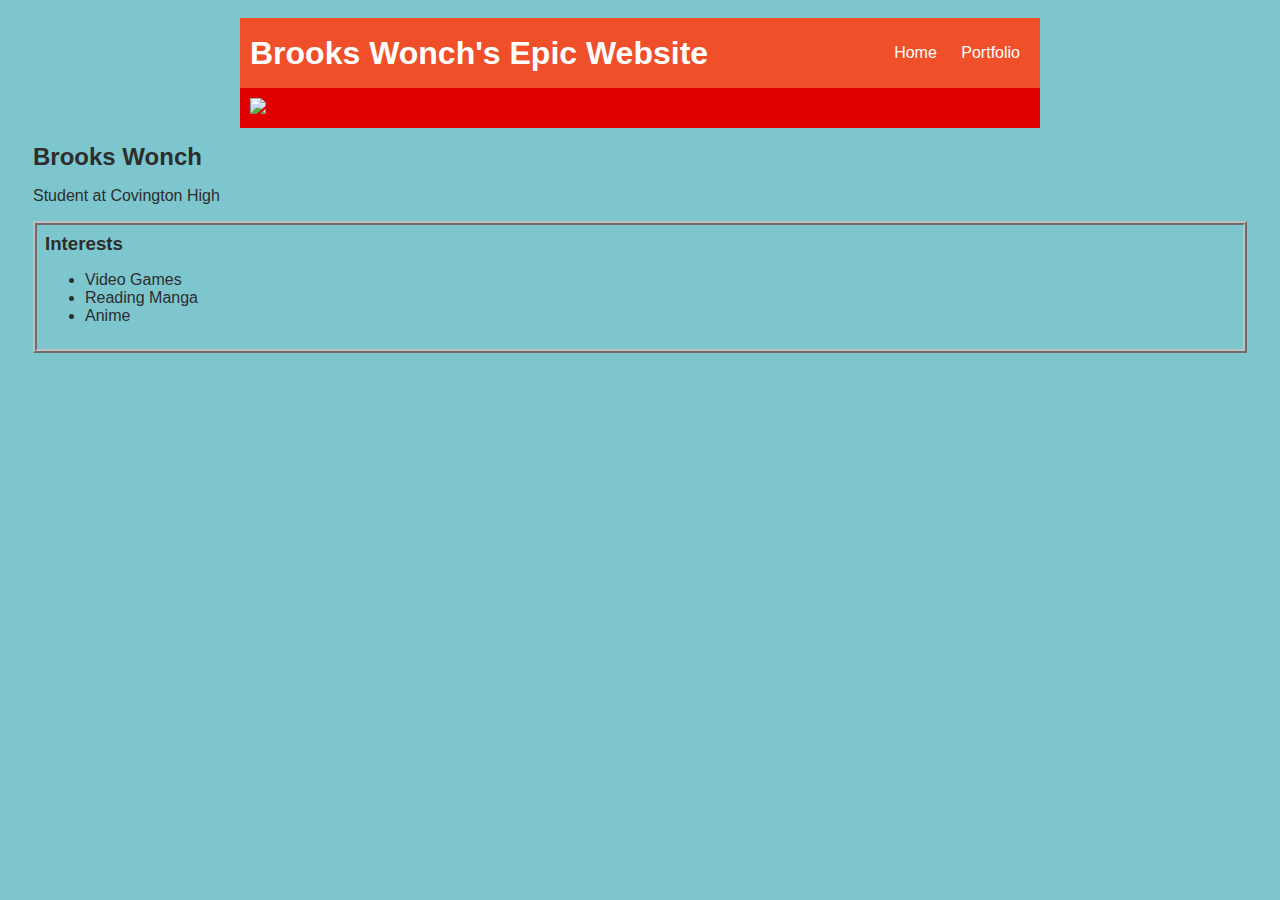
==== index.html @ d90e6c95 "add index.html and css files" ====
<!DOCTYPE HTML>
<html>
    <head>
     <title>Brooks Wonch's website</title>
     <link rel="stylesheet" href="style.css">
    </head>

    <body>
        <!-- All content goes here  -->
        <div id="all-contents">

            <nav id="nav-ul">
            <h1>Brooks Wonch's Epic Website</h1>
            <ul>
               <li class="nav-li">
                <a href="index.html"> Home </a>
               </li>
               <li class="nav-li">
                  <a href="portfolio.html"> Portfolio</a>
                  </li>
            </ul>
            </nav>
            <main>
             <!-- Sidebar section -->
            <div class="sidebar">
                <img class="sidebar-img" src="https://steamuserimages-a.akamaihd.net/ugc/854972554286705916/FE995A8FE9F11CCA61F937CA41A42CAEB72DB369/?imw=5000&imh=5000&ima=fit&impolicy=Letterbox&imcolor=%23000000&letterbox=false" >
            </div>
            
            </div>

            <!-- Content section -->
            <div class="content">
                <h2> Brooks Wonch</h2>
                <p> Student at Covington High</p>
                <!-- Interests section -->
                <div id="interests">
                    <h3>Interests</h3>
                    <ul>
                        <li>Video Games</li>
                        <li>Reading Manga</li>
                        <li>Anime</li>
                    </ul>
                </div>
            </div>
            </div>
            </main>
        </div> 
    </body>
</html>
---- style.css ----
body {
    background: rgb(125, 198, 205);
    color: rgb(45, 45, 45);
    padding: 10px;
    font-family: arial;
}
#all-contents {
  max-width: 800px;
    margin: auto;
}

/* navigation menu */
nav {
    background: rgb(239, 80, 41);
   margin: 0 auto;
    display: flex;
    padding: 10px;
}
h1 {
    display: flex;
    align-items: center;
    color: rgb(255, 255, 255);
    flex: 1;
    margin: 0;
}
#nav-ul {
    list-style-image: none;
}
.nav-li {
    display: inline-block;
    padding: 0 10px;
}
a {
    text-decoration: none;
    color: #fff;
}

/* main container area beneath menu */
main {
    background: rgb(224, 0, 0);
    display: flex;
}
.sidebar {
    margin-right: 25px;
    padding: 10px;
}
.sidebar-img {
    width: 200px;
}
.content {
    flex: 1;
    padding: 15px;
}

/* portfolio styles */
#interests {
    border: 4px silver ridge;
    padding: 8px;
}
h2, h3 {
    margin: 0px;
}
nav border-radius {
    background: rgb(239, 80, 41);
    margin: 0 auto;
    margin-bottom: 20px;
    display: flex;
    padding: 10px;
}
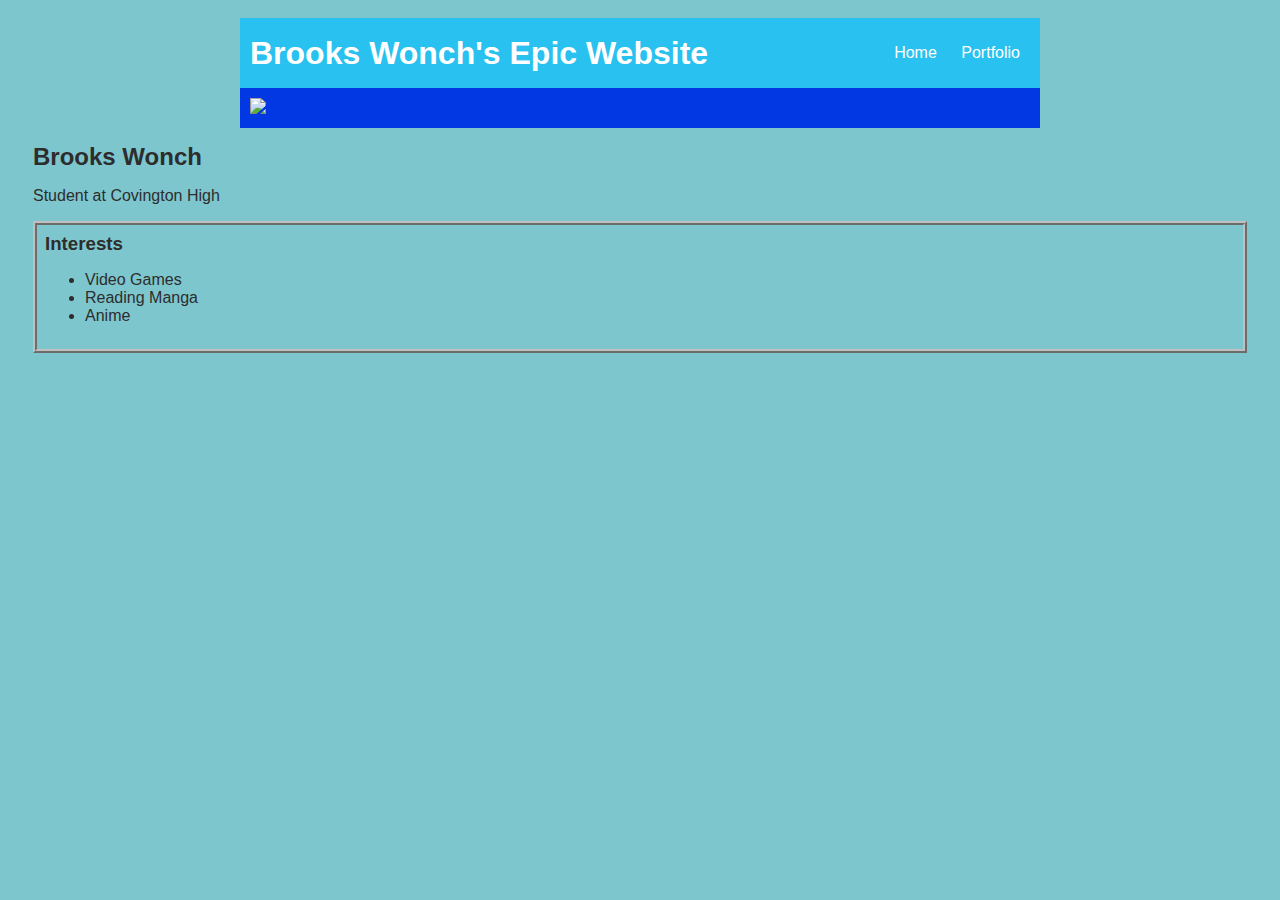
==== commit ac1a8512: "updated Photo" ====
--- a/index.html
+++ b/index.html
@@ -23,7 +23,7 @@
             <main>
              <!-- Sidebar section -->
             <div class="sidebar">
-                <img class="sidebar-img" src="https://steamuserimages-a.akamaihd.net/ugc/854972554286705916/FE995A8FE9F11CCA61F937CA41A42CAEB72DB369/?imw=5000&imh=5000&ima=fit&impolicy=Letterbox&imcolor=%23000000&letterbox=false" >
+                <img class="sidebar-img" src="https://encrypted-tbn0.gstatic.com/images?q=tbn:ANd9GcTDFrUYa-MTv9uq8GWJ7fiJrVeaYSPnoSy1wg&s" >
             </div>
             
             </div>
--- a/style.css
+++ b/style.css
@@ -11,7 +11,7 @@
 
 /* navigation menu */
 nav {
-    background: rgb(239, 80, 41);
+    background: rgb(41, 193, 239);
    margin: 0 auto;
     display: flex;
     padding: 10px;
@@ -37,7 +37,7 @@
 
 /* main container area beneath menu */
 main {
-    background: rgb(224, 0, 0);
+    background: rgb(2, 55, 228);
     display: flex;
 }
 .sidebar {
@@ -61,7 +61,7 @@
     margin: 0px;
 }
 nav border-radius {
-    background: rgb(239, 80, 41);
+    background: rgb(41, 193, 239);
     margin: 0 auto;
     margin-bottom: 20px;
     display: flex;
